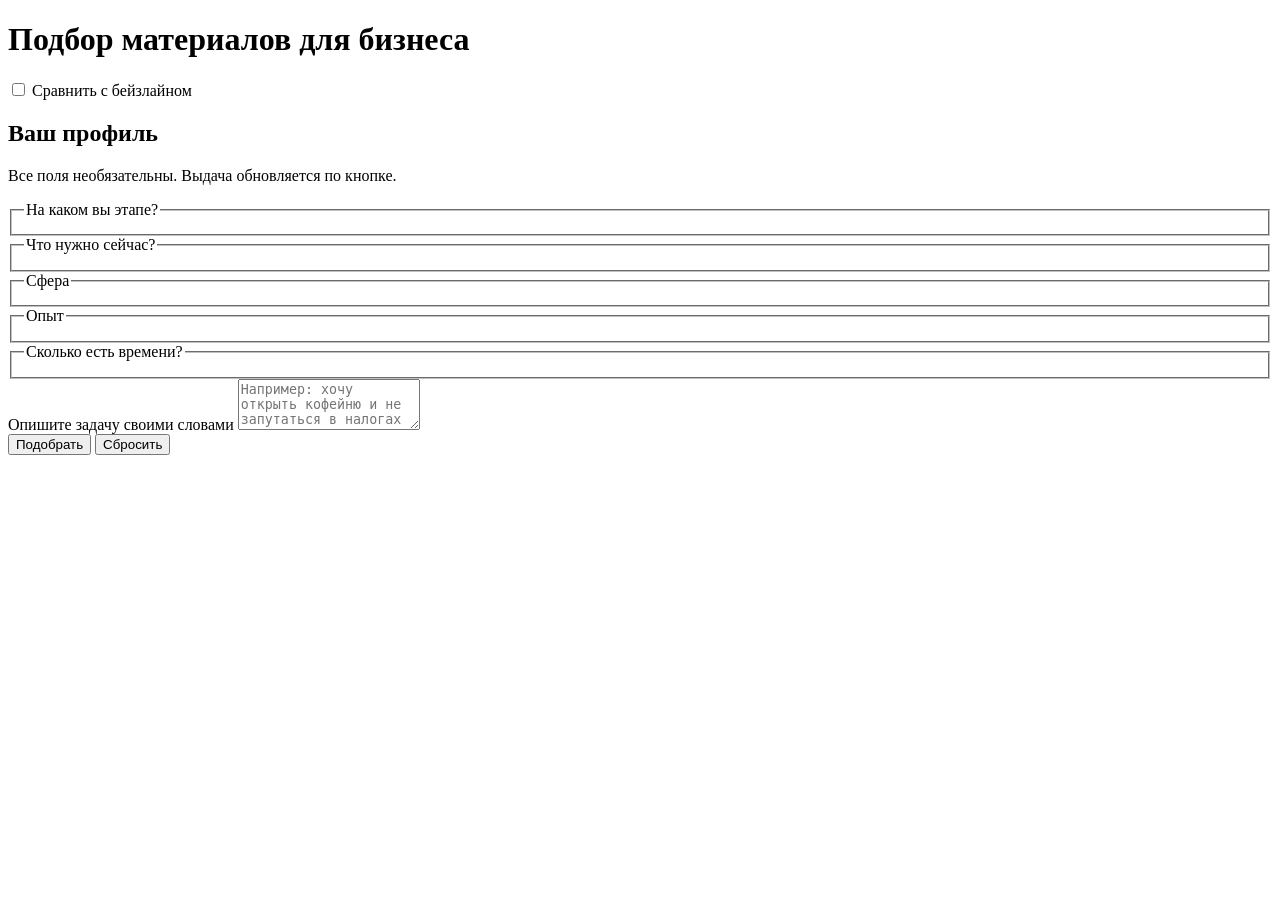
==== alfarec/web/index.html @ 40b11761 "feat: serve recommendations API and profile page Add meta, personas, recommendations, events and ite" ====
<!doctype html>
<html lang="ru">
<head>
  <meta charset="utf-8">
  <meta name="viewport" content="width=device-width, initial-scale=1">
  <title>Подбор материалов</title>
  <link rel="stylesheet" href="/static/styles.css">
  <script src="/static/app.js" defer></script>
</head>
<body>
  <header class="topbar">
    <div class="topbar__title">
      <span class="topbar__mark" aria-hidden="true"></span>
      <h1>Подбор материалов для бизнеса</h1>
    </div>
    <div class="topbar__controls">
      <label class="persona" id="persona-wrap" hidden>
        <span>Демо-персона</span>
        <select id="persona"></select>
      </label>
      <label class="switch">
        <input type="checkbox" id="compare">
        <span>Сравнить с бейзлайном</span>
      </label>
    </div>
  </header>

  <div class="layout">
    <aside class="panel" aria-label="Профиль">
      <form id="profile-form">
        <h2 class="panel__title">Ваш профиль</h2>
        <p class="panel__hint">Все поля необязательны. Выдача обновляется по кнопке.</p>

        <fieldset><legend>На каком вы этапе?</legend><div class="chips" data-field="stage" data-single></div></fieldset>
        <fieldset><legend>Что нужно сейчас?</legend><div class="chips" data-field="tasks"></div></fieldset>
        <fieldset><legend>Сфера</legend><div class="chips" data-field="industries"></div></fieldset>
        <fieldset><legend>Опыт</legend><div class="chips" data-field="experience" data-single></div></fieldset>
        <fieldset><legend>Сколько есть времени?</legend><div class="chips" data-field="time_budget" data-single></div></fieldset>

        <label class="freetext">
          <span>Опишите задачу своими словами</span>
          <textarea id="free-text" rows="3" maxlength="2000" placeholder="Например: хочу открыть кофейню и не запутаться в налогах"></textarea>
        </label>

        <div class="panel__actions">
          <button type="submit" class="btn btn--primary">Подобрать</button>
          <button type="button" class="btn btn--ghost" id="reset">Сбросить</button>
        </div>
      </form>
    </aside>

    <main class="results" id="results-root">
      <section class="onboarding" id="onboarding" hidden>
        <div>
          <h2>Подберём точнее за 3 вопроса</h2>
          <p>Этап, задача и время — и маршрут станет вашим. Пока показываем стартовый набор.</p>
        </div>
        <div class="onboarding__actions">
          <button type="button" class="btn btn--primary" id="onboarding-start">Ответить</button>
          <button type="button" class="btn btn--ghost" id="onboarding-skip">Пропустить</button>
        </div>
      </section>

      <div class="notice" id="notice" role="status" hidden></div>
      <div class="columns" id="columns"></div>
    </main>
  </div>

  <template id="card-template">
    <article class="card">
      <div class="card__meta">
        <span class="card__kind"></span>
        <span class="card__access"></span>
      </div>
      <h3 class="card__title"></h3>
      <p class="card__summary"></p>
      <div class="card__why" hidden>
        <span class="card__why-title">Почему вам</span>
        <ul class="card__reasons"></ul>
      </div>
      <div class="card__actions">
        <a class="btn btn--primary card__next" target="_blank" rel="noopener"></a>
        <button type="button" class="btn btn--small card__known">Уже знаю</button>
        <button type="button" class="btn btn--small card__dislike">Не то</button>
      </div>
    </article>
  </template>
</body>
</html>
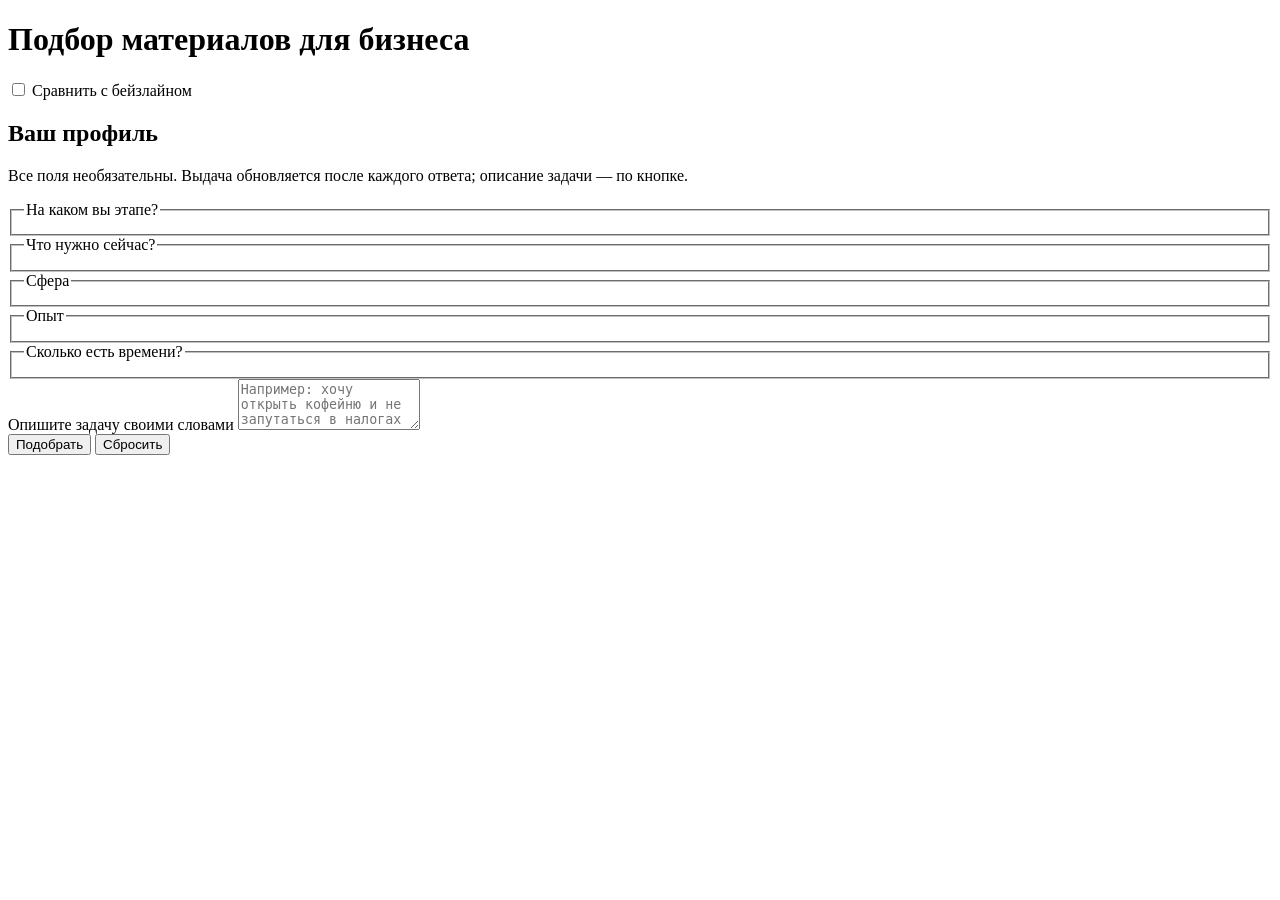
==== commit ed3718cc: "fix: refresh results after each profile answer" ====
--- a/alfarec/web/index.html
+++ b/alfarec/web/index.html
@@ -29,7 +29,7 @@
     <aside class="panel" aria-label="Профиль">
       <form id="profile-form">
         <h2 class="panel__title">Ваш профиль</h2>
-        <p class="panel__hint">Все поля необязательны. Выдача обновляется по кнопке.</p>
+        <p class="panel__hint">Все поля необязательны. Выдача обновляется после каждого ответа; описание задачи — по кнопке.</p>
 
         <fieldset><legend>На каком вы этапе?</legend><div class="chips" data-field="stage" data-single></div></fieldset>
         <fieldset><legend>Что нужно сейчас?</legend><div class="chips" data-field="tasks"></div></fieldset>
@@ -61,6 +61,7 @@
         </div>
       </section>
 
+      <p class="legend" id="legend" hidden></p>
       <div class="notice" id="notice" role="status" hidden></div>
       <div class="columns" id="columns"></div>
     </main>
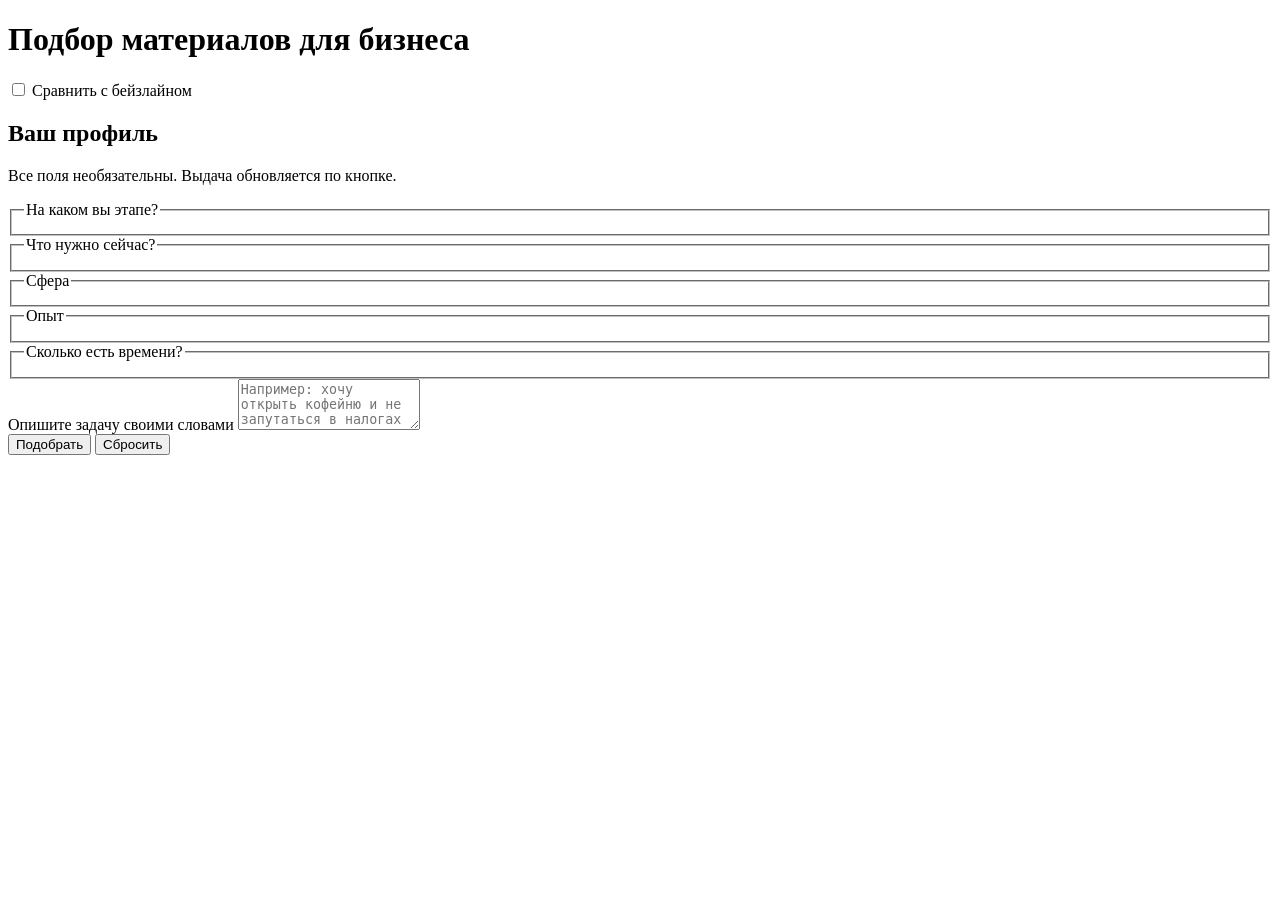
==== commit 22f7fcb1: "feat: serve recommendations API and profile page (#8)" ====
--- a/alfarec/web/index.html
+++ b/alfarec/web/index.html
@@ -29,7 +29,7 @@
     <aside class="panel" aria-label="Профиль">
       <form id="profile-form">
         <h2 class="panel__title">Ваш профиль</h2>
-        <p class="panel__hint">Все поля необязательны. Выдача обновляется после каждого ответа; описание задачи — по кнопке.</p>
+        <p class="panel__hint">Все поля необязательны. Выдача обновляется по кнопке.</p>
 
         <fieldset><legend>На каком вы этапе?</legend><div class="chips" data-field="stage" data-single></div></fieldset>
         <fieldset><legend>Что нужно сейчас?</legend><div class="chips" data-field="tasks"></div></fieldset>
@@ -61,7 +61,6 @@
         </div>
       </section>
 
-      <p class="legend" id="legend" hidden></p>
       <div class="notice" id="notice" role="status" hidden></div>
       <div class="columns" id="columns"></div>
     </main>
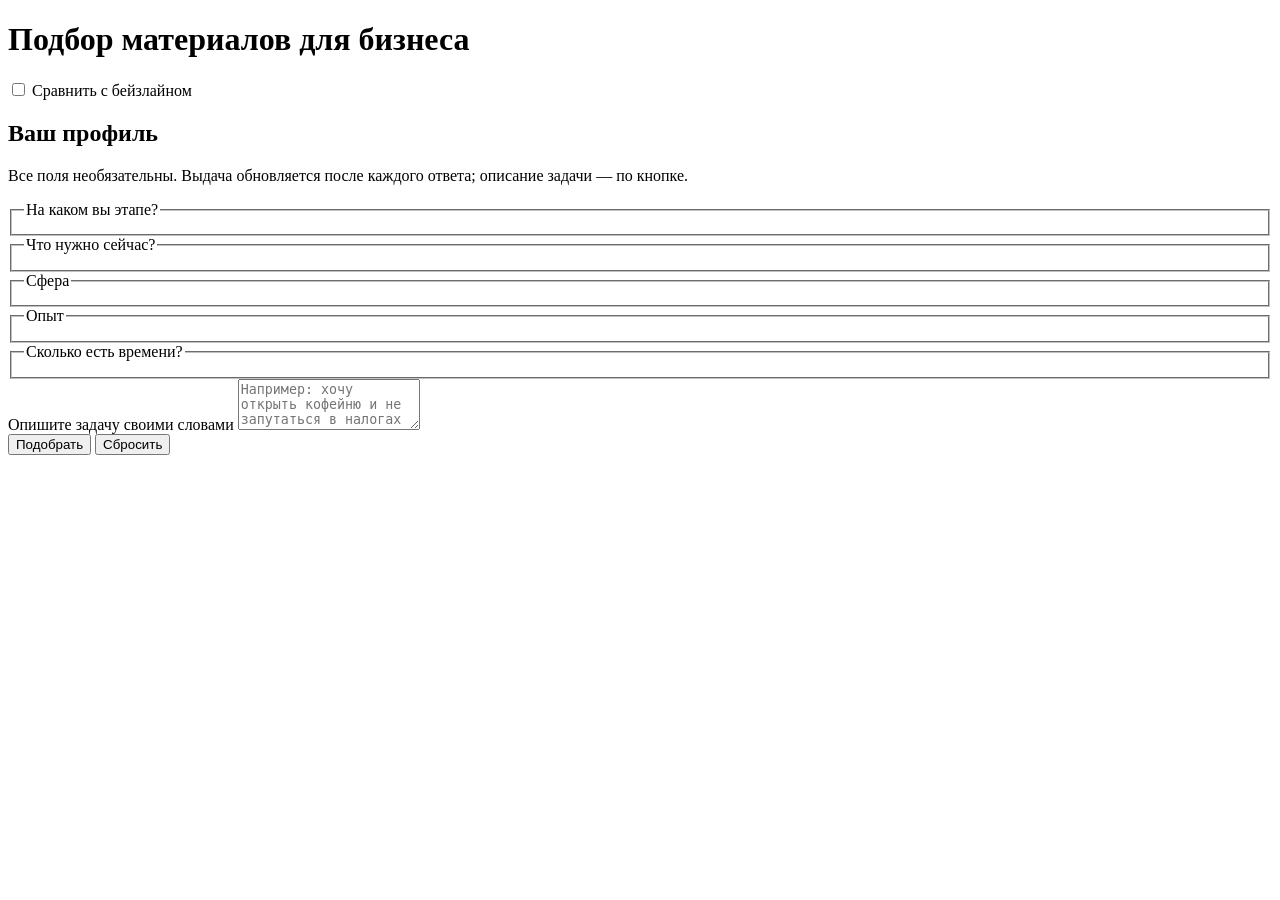
==== commit e8a1a513: "fix: refresh results after each profile answer (#12)" ====
--- a/alfarec/web/index.html
+++ b/alfarec/web/index.html
@@ -29,7 +29,7 @@
     <aside class="panel" aria-label="Профиль">
       <form id="profile-form">
         <h2 class="panel__title">Ваш профиль</h2>
-        <p class="panel__hint">Все поля необязательны. Выдача обновляется по кнопке.</p>
+        <p class="panel__hint">Все поля необязательны. Выдача обновляется после каждого ответа; описание задачи — по кнопке.</p>
 
         <fieldset><legend>На каком вы этапе?</legend><div class="chips" data-field="stage" data-single></div></fieldset>
         <fieldset><legend>Что нужно сейчас?</legend><div class="chips" data-field="tasks"></div></fieldset>
@@ -61,6 +61,7 @@
         </div>
       </section>
 
+      <p class="legend" id="legend" hidden></p>
       <div class="notice" id="notice" role="status" hidden></div>
       <div class="columns" id="columns"></div>
     </main>
